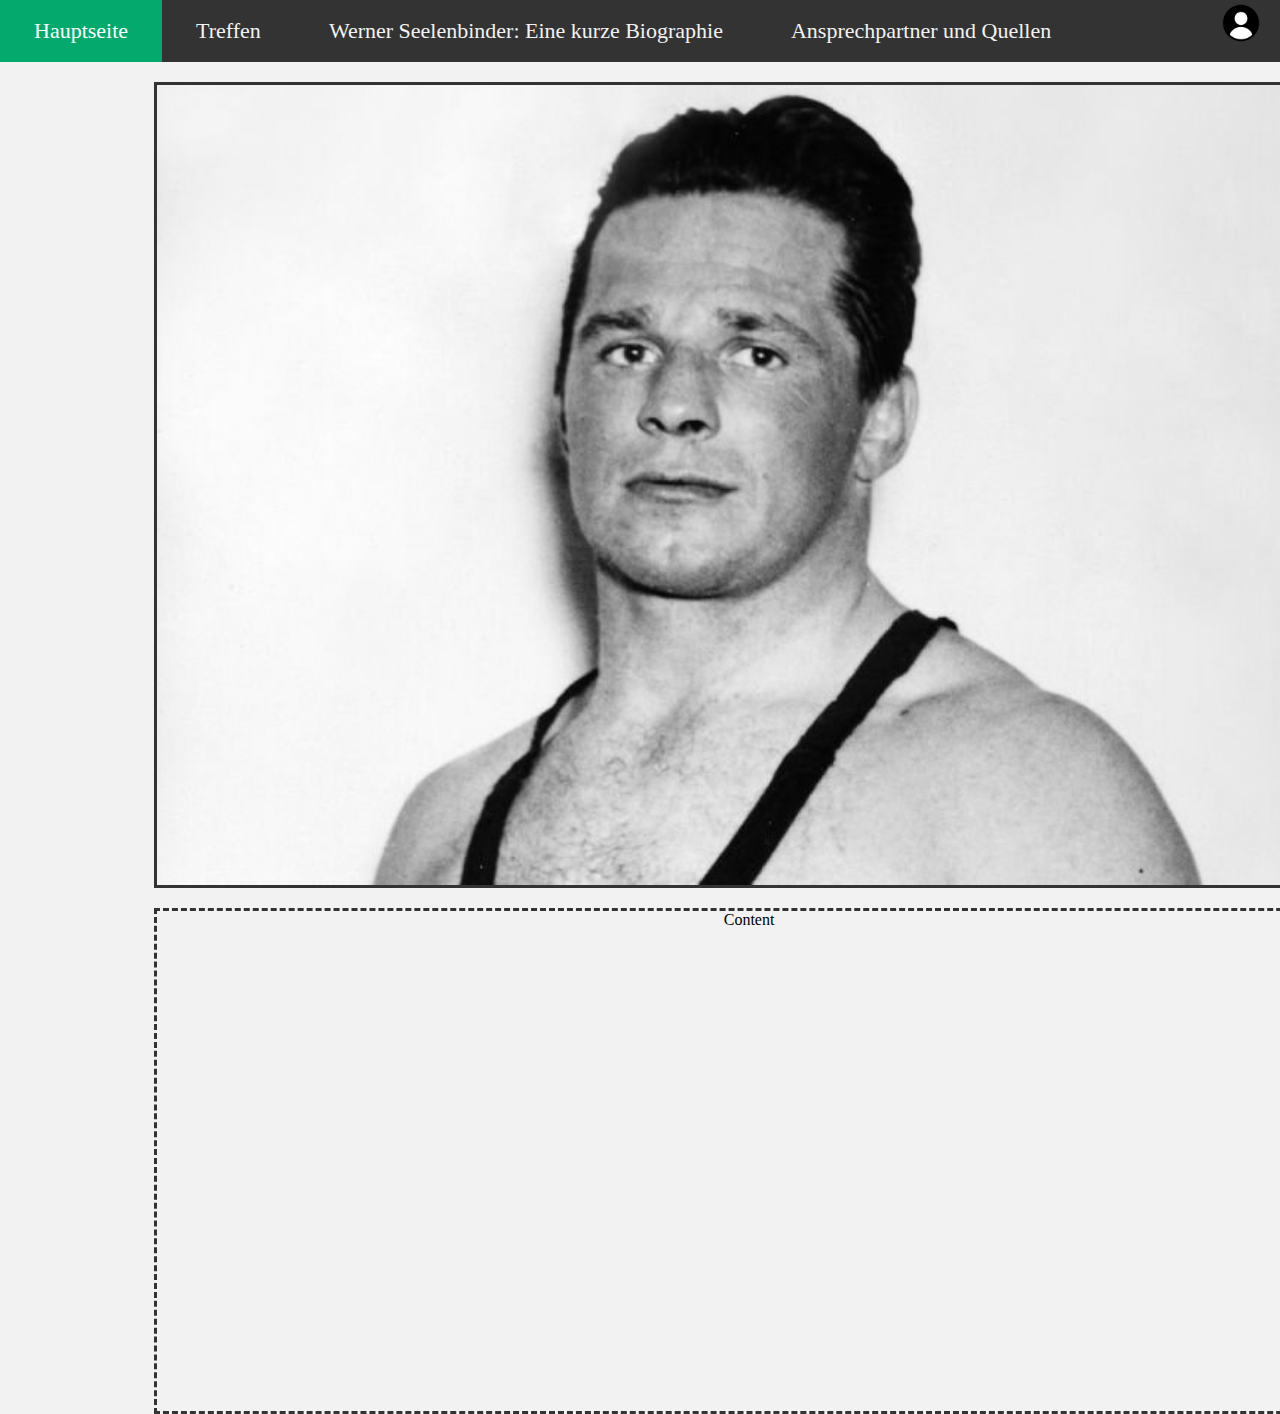
==== index.html @ 440a87ad "gf" ====
<html lang="en">
<head>
  <meta charset="utf-8">
  <meta name="viewport" content="width=device-width, initial-scale=1">
  <link rel="icon" type="image/gif/png" href="portrait.png"> 
  <title>Werner Seelenbinder</title>
  <meta name="description" content="Werner Seelenbinder">
  <meta name="author" content="SitePoint">
  <meta property="og:title" content="Werner Seelenbinder">
  <meta property="og:description" content="Werner Seelenbinder">
  <link rel="stylesheet" href="main_style.css">

</head>

<body>
  <div class="topnav">
    <a class="active" href="main.html">Hauptseite</a>
    <a class="af" href="treffen.html">Treffen</a>
    <a class="af" href="bio.html">Werner Seelenbinder: Eine kurze Biographie</a>
    <a class="af" href="quellen.html">Ansprechpartner und Quellen</a>
    <a href="login.php"><img src="login.png"></a>
  </div>
  <img id="wsro" src="werner_seelenbinder_ringer_outfit.jpg">
  <div class="main_text">
    Content
  </div>

  <script src="main_scripts.js"></script>
</body>
</html>
---- main_style.css ----
body {
    background-color: #f2f2f2;
    width: 100%;
    height: 100%;
    margin: 0px;
    padding: 0px;
    overflow-x: hidden;
}
.main_text {
    position: relative;
    left: 12%;
    top: 40px;
    text-align: center;
    background-color: f2f2f2;
    color: black;
    width: 1185px;
    height: 500px;
    border: dashed #333;
}


#wsro {
    position: relative;
    left: 12%;
    top: 20px;
    height: 800px;
    width: auto;
    border: solid #333;
}
.topnav {
    background-color: #333;
    position: relative;
    left: 0px;
    height: 62px;
    width: 100%;
    margin: 0px;
  }
  
  /* Style the links inside the navigation bar */
  .topnav a {
    float: left;
    color: #f2f2f2;
    text-align: center;
    padding: 18px 34px;
    text-decoration: none;
    font-size: 22px;
  }
  .topnav img {
    float: right;
    width: 3%;
    height: auto;
    position: absolute;
    right: 20px;
    top: 3px;
  }
  /* Change the color of links on hover */
  .af:hover {
    background-color: #ddd;
    color: black;
  }
  
  /* Add a color to the active/current link */
  .topnav a.active {
    background-color: #04AA6D;
    color: white;
  }
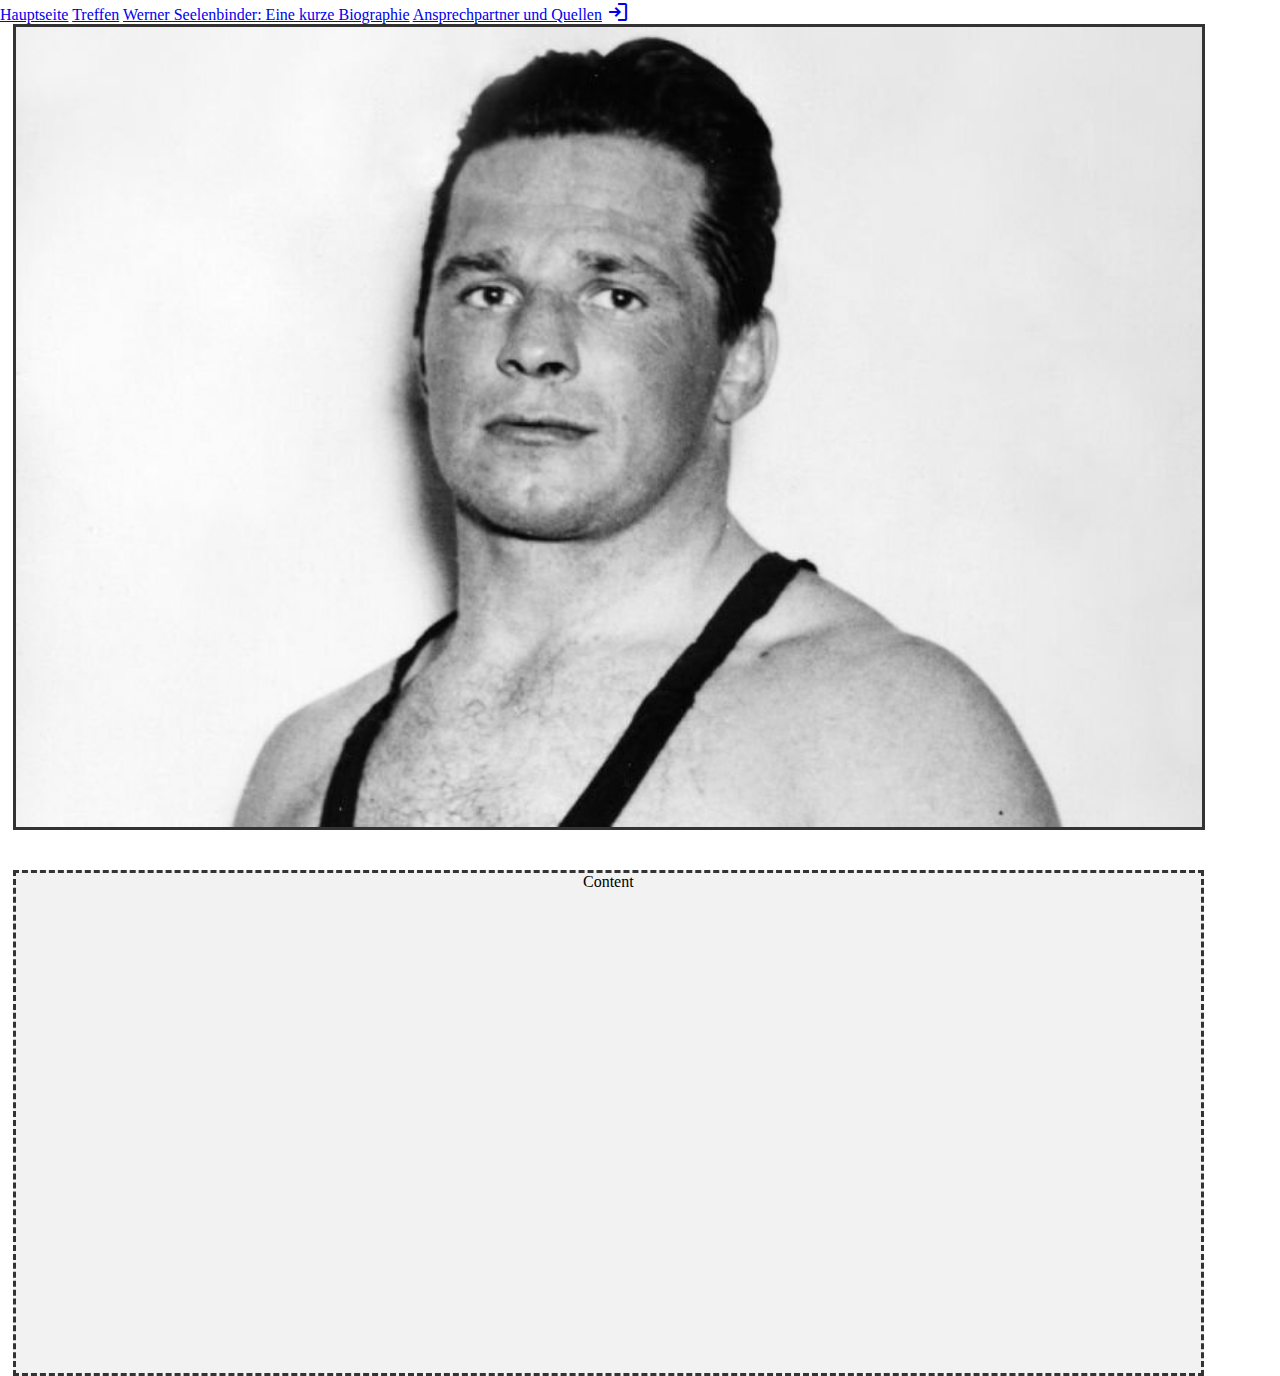
==== commit 46338baa: "f" ====
--- a/index.html
+++ b/index.html
@@ -3,6 +3,7 @@
   <meta charset="utf-8">
   <meta name="viewport" content="width=device-width, initial-scale=1">
   <link rel="icon" type="image/gif/png" href="portrait.png"> 
+  <link rel="stylesheet" href="https://fonts.googleapis.com/css2?family=Material+Symbols+Outlined:opsz,wght,FILL,GRAD@20..48,100..700,0..1,-50..200" />
   <title>Werner Seelenbinder</title>
   <meta name="description" content="Werner Seelenbinder">
   <meta name="author" content="SitePoint">
@@ -18,7 +19,7 @@
     <a class="af" href="treffen.html">Treffen</a>
     <a class="af" href="bio.html">Werner Seelenbinder: Eine kurze Biographie</a>
     <a class="af" href="quellen.html">Ansprechpartner und Quellen</a>
-    <a href="login.php"><img src="login.png"></a>
+    <a href="login.php"><span class="material-symbols-outlined">login</span></a>
   </div>
   <img id="wsro" src="werner_seelenbinder_ringer_outfit.jpg">
   <div class="main_text">
--- a/main_style.css
+++ b/main_style.css
@@ -1,5 +1,5 @@
 body {
-    background-color: #f2f2f2;
+    background-image : url(https://i.stack.imgur.com/9TQsy.png);
     width: 100%;
     height: 100%;
     margin: 0px;
@@ -8,7 +8,7 @@
 }
 .main_text {
     position: relative;
-    left: 12%;
+    left: 1%;
     top: 40px;
     text-align: center;
     background-color: f2f2f2;
@@ -17,50 +17,80 @@
     height: 500px;
     border: dashed #333;
 }
-
+.top {
+  position: relative;
+  width: 100%;
+  text-align: center;
+  display: flex;
+  vertical-align: middle;
+  bottom: 0px;
+}
+h1 {
+  position: relative;
+  left: 24%;
+  bottom: 0px;
+  top: 0px;
+  font-size: 64px;
+}
 
 #wsro {
     position: relative;
-    left: 12%;
-    top: 20px;
+    left: 1%;
+    top: 0px;
     height: 800px;
     width: auto;
     border: solid #333;
 }
-.topnav {
-    background-color: #333;
-    position: relative;
-    left: 0px;
-    height: 62px;
-    width: 100%;
-    margin: 0px;
-  }
-  
-  /* Style the links inside the navigation bar */
-  .topnav a {
-    float: left;
-    color: #f2f2f2;
-    text-align: center;
-    padding: 18px 34px;
-    text-decoration: none;
-    font-size: 22px;
-  }
-  .topnav img {
-    float: right;
-    width: 3%;
-    height: auto;
-    position: absolute;
-    right: 20px;
-    top: 3px;
-  }
-  /* Change the color of links on hover */
-  .af:hover {
-    background-color: #ddd;
-    color: black;
-  }
-  
-  /* Add a color to the active/current link */
-  .topnav a.active {
-    background-color: #04AA6D;
-    color: white;
-  }+
+#timeline {
+  text-align: right;
+  position: absolute;
+  border-style: solid;
+  border: #333;
+  height: 100%;
+  width: 100%;
+}
+
+.top .sidenav {
+  position: relative;
+  display: inline-block;
+  top: 40px;
+}
+
+.top .dropbtn {
+  background-image : url(https://i.stack.imgur.com/9TQsy.png);
+  color: black;
+  padding: 16px;
+  font-size: 24px;
+  border: none;
+  font-family: 'Special Elite', cursive;
+}
+
+.dropdown-content {
+  display: none;
+  position: absolute;
+  background-color: #f1f1f1;
+  min-width: 320px;
+  box-shadow: 0px 8px 16px 0px rgba(0,0,0,0.2);
+  z-index: 1;
+}
+
+.dropdown-content a {
+  color: black;
+  padding: 12px 16px;
+  text-decoration: none;
+  display: block;
+  font-family: 'Special Elite', cursive;
+}
+
+.dropdown-content a:hover {background-color: #fa7900;}
+.sidenav:hover .dropdown-content {display: block;}
+
+.material-symbols-outlined {
+  vertical-align: bottom;
+  font-variation-settings:
+  'FILL' 0,
+  'wght' 400,
+  'GRAD' 0,
+  'opsz' 24
+}
